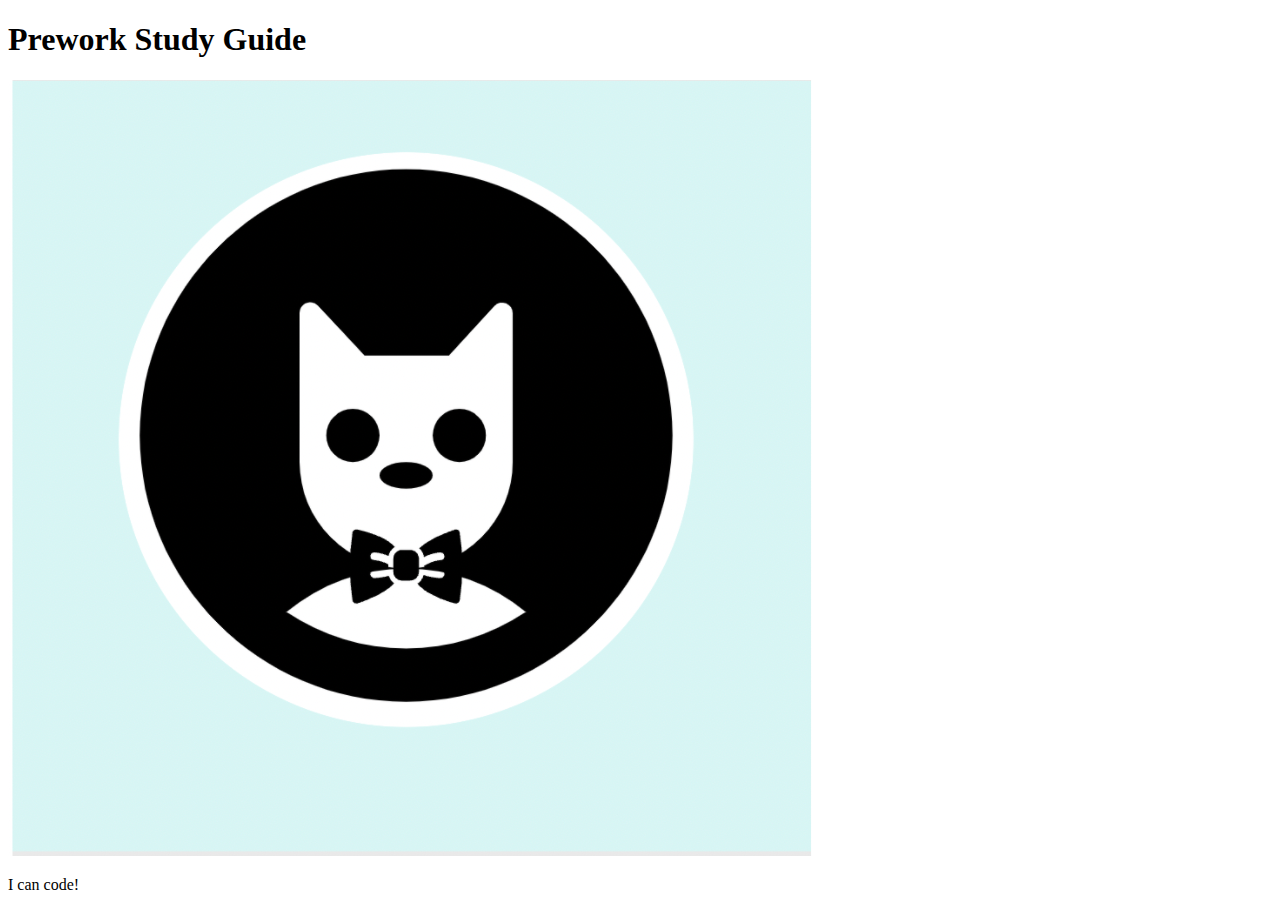
==== prework-study-guide/index.html @ 66f53268 "Merge pull request #6 from hopemansfield/feature/starter-code" ====
<!DOCTYPE html>
<html lang="en">
  <head>
    <meta charset="UTF-8" />
    <meta http-equiv="X-UA-Compatible" content="IE=edge" />
    <meta name="viewport" content="width=device-width, initial-scale=1.0" />
    <title>Prework Study Guide</title>
  </head>
  <body>
    <header id="top">
      <h1>Prework Study Guide</h1>
      <img src="./assets/bowtie-cat.png" alt="Profile image of cat wearing a bow tie." />
    </header>
    <main>
      <!-- Student code goes here -->
    </main>

    <footer>
      <p>I can code!</p>
    </footer>
  </body>
</html>
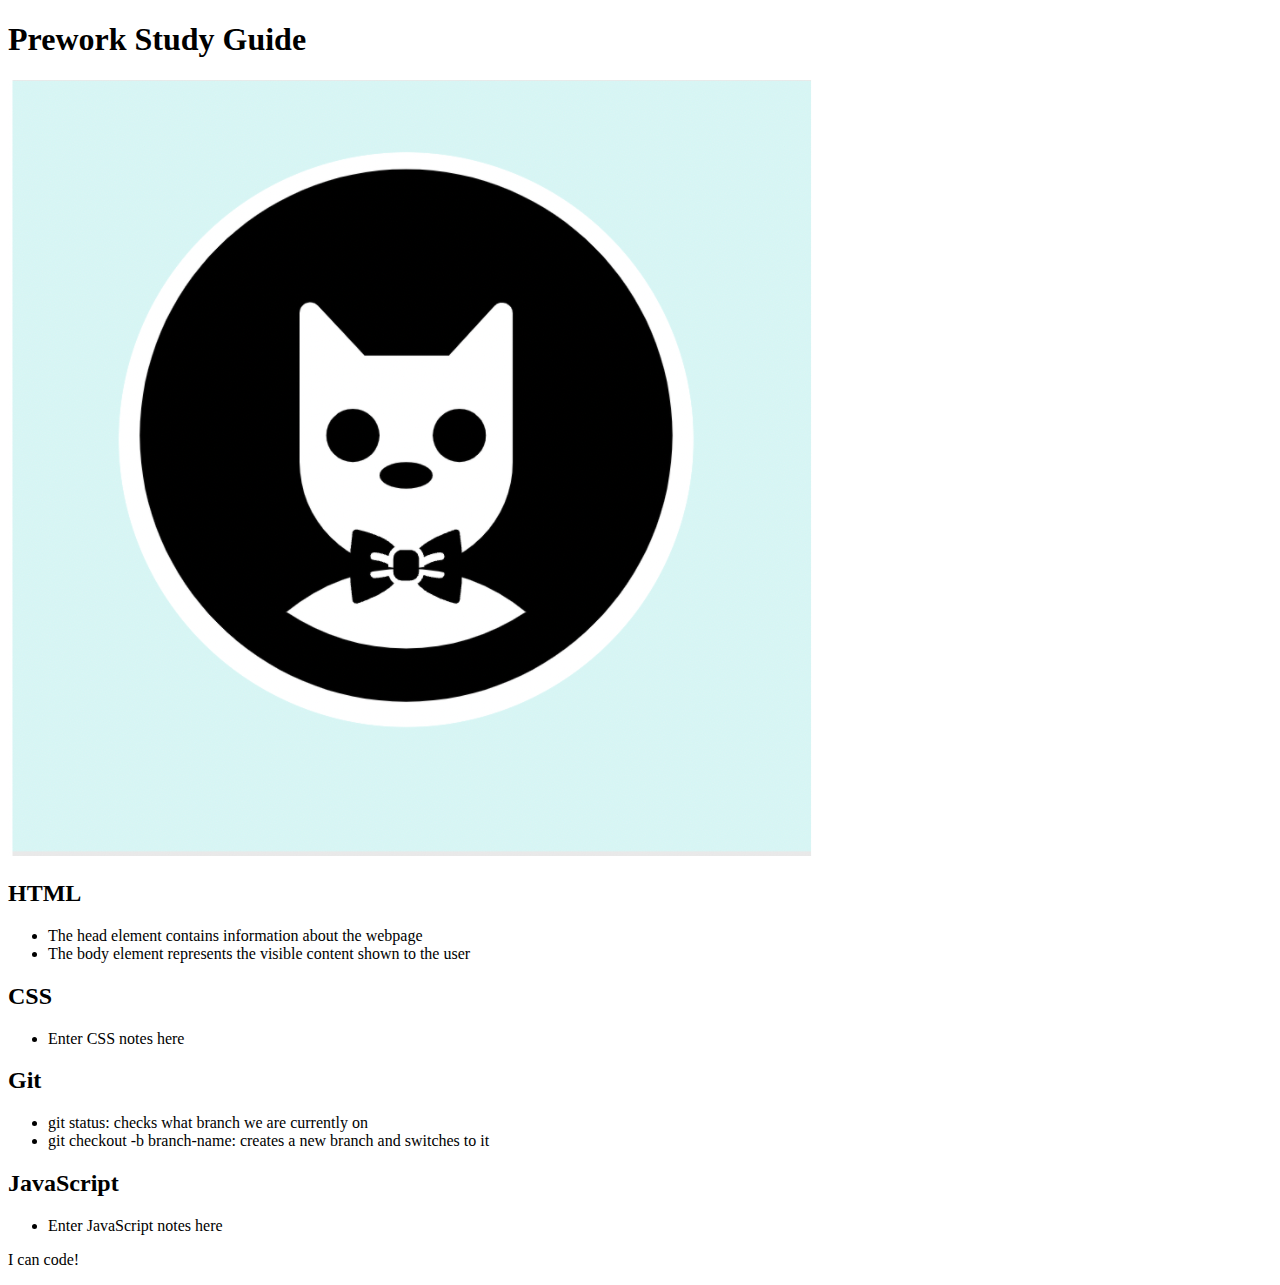
==== commit 3167aa51: "added code to HTML file" ====
--- a/prework-study-guide/index.html
+++ b/prework-study-guide/index.html
@@ -11,9 +11,38 @@
       <h1>Prework Study Guide</h1>
       <img src="./assets/bowtie-cat.png" alt="Profile image of cat wearing a bow tie." />
     </header>
-    <main>
-      <!-- Student code goes here -->
-    </main>
+
+  <main>
+    <section class="card" id="html-section">
+      <h2>HTML</h2>
+      <ul>
+        <li>The head element contains information about the webpage</li>
+        <li>The body element represents the visible content shown to the user</li>
+      </ul>
+    </section>
+
+    <section class="card" id="css-section">
+      <h2>CSS</h2>
+      <ul>
+        <li>Enter CSS notes here</li>
+      </ul>
+    </section>
+
+    <section class="card" id="git-section">
+      <h2>Git</h2>
+      <ul>
+        <li>git status: checks what branch we are currently on</li>
+        <li>git checkout -b branch-name: creates a new branch and switches to it</li>
+      </ul>
+    </section>
+
+    <section class="card" id="javascript-section">
+      <h2>JavaScript</h2>
+      <ul>
+        <li> Enter JavaScript notes here</li>
+      </ul>
+    </section>
+  </main>
 
     <footer>
       <p>I can code!</p>
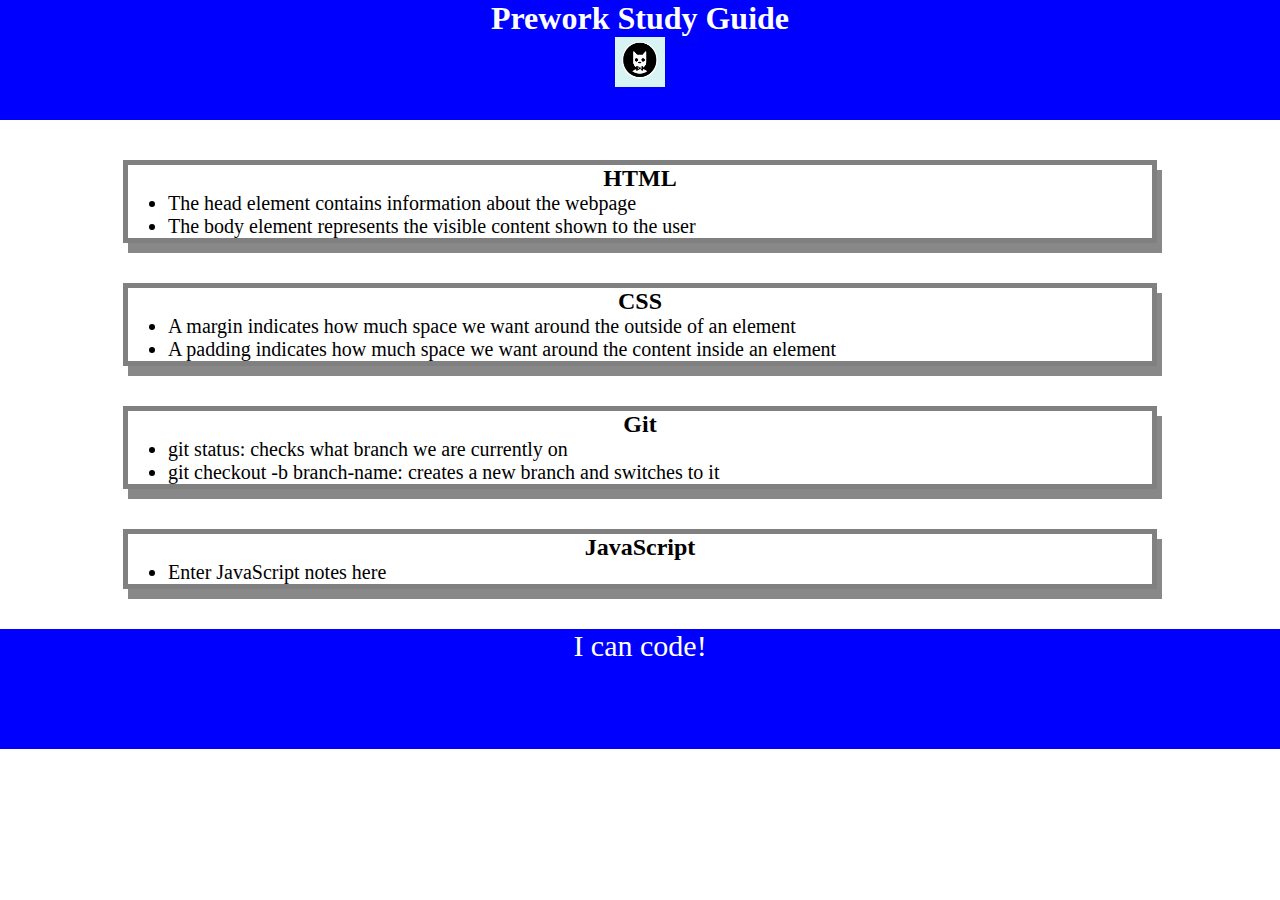
==== commit 23c6e3a6: "Merge pull request #8 from hopemansfield/feature/add-css" ====
--- a/prework-study-guide/index.html
+++ b/prework-study-guide/index.html
@@ -4,6 +4,7 @@
     <meta charset="UTF-8" />
     <meta http-equiv="X-UA-Compatible" content="IE=edge" />
     <meta name="viewport" content="width=device-width, initial-scale=1.0" />
+    <link rel="stylesheet" href="./assets/style.css">
     <title>Prework Study Guide</title>
   </head>
   <body>
@@ -24,7 +25,8 @@
     <section class="card" id="css-section">
       <h2>CSS</h2>
       <ul>
-        <li>Enter CSS notes here</li>
+        <li>A margin indicates how much space we want around the outside of an element</li>
+        <li>A padding indicates how much space we want around the content inside an element</li>
       </ul>
     </section>
 
--- a/prework-study-guide/assets/style.css
+++ b/prework-study-guide/assets/style.css
@@ -0,0 +1,42 @@
+* {
+    margin: 0;
+    padding: 0;
+}
+
+header,
+footer {
+    width: 100%;
+    height: 120px;
+    background-color: blue;
+    color: white;
+}
+
+h1,
+h2 {
+    text-align: center;
+}
+
+img {
+    display: block;
+    height: 50px;
+    width: 50px;
+    margin-left: auto;
+    margin-right: auto;
+}
+
+ul {
+    padding-left: 40px;
+    font-size: 20px;
+}
+
+p {
+    text-align: center;
+    font-size: 30px;
+  }
+
+  .card{
+    width: 80%;
+    margin: 40px auto;
+    border: 5px solid gray;
+    box-shadow: 5px 10px #888888;
+  }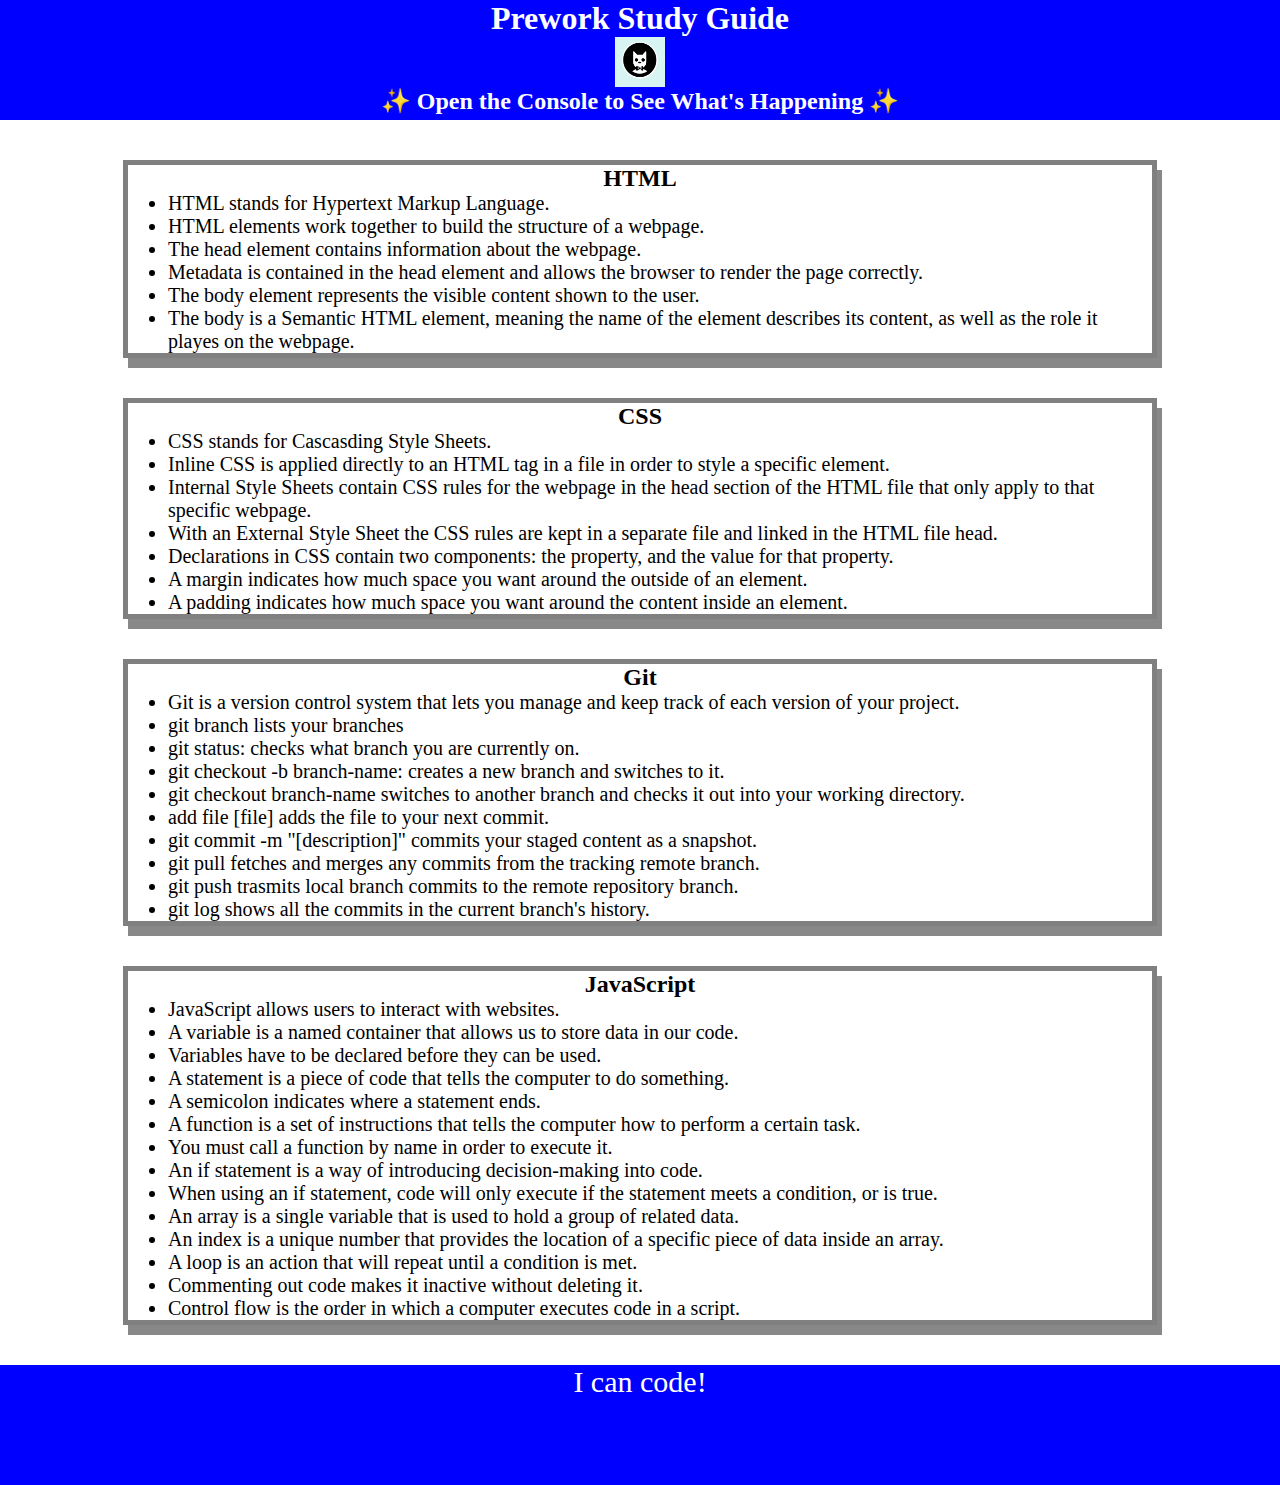
==== commit 27583c1c: "updated README" ====
--- a/prework-study-guide/index.html
+++ b/prework-study-guide/index.html
@@ -11,43 +11,76 @@
     <header id="top">
       <h1>Prework Study Guide</h1>
       <img src="./assets/bowtie-cat.png" alt="Profile image of cat wearing a bow tie." />
+      <h2>✨ Open the Console to See What's Happening ✨</h2>
     </header>
 
   <main>
     <section class="card" id="html-section">
       <h2>HTML</h2>
       <ul>
-        <li>The head element contains information about the webpage</li>
-        <li>The body element represents the visible content shown to the user</li>
+        <li>HTML stands for Hypertext Markup Language.</li>
+        <li>HTML elements work together to build the structure of a webpage.</li>
+        <li>The head element contains information about the webpage.</li>
+        <li>Metadata is contained in the head element and allows the browser to render the page correctly.</li>
+        <li>The body element represents the visible content shown to the user.</li>
+        <li>The body is a Semantic HTML element, meaning the name of the element describes its content, as well as the role it playes on the webpage.</li>
       </ul>
     </section>
 
     <section class="card" id="css-section">
       <h2>CSS</h2>
       <ul>
-        <li>A margin indicates how much space we want around the outside of an element</li>
-        <li>A padding indicates how much space we want around the content inside an element</li>
+        <li>CSS stands for Cascasding Style Sheets.</li>
+        <li>Inline CSS is applied directly to an HTML tag in a file in order to style a specific element.</li>
+        <li>Internal Style Sheets contain CSS rules for the webpage in the head section of the HTML file that only apply to that specific webpage.</li>
+        <li>With an External Style Sheet the CSS rules are kept in a separate file and linked in the HTML file head.</li>
+        <li>Declarations in CSS contain two components: the property, and the value for that property.</li>
+        <li>A margin indicates how much space you want around the outside of an element.</li>
+        <li>A padding indicates how much space you want around the content inside an element.</li>
       </ul>
     </section>
 
     <section class="card" id="git-section">
       <h2>Git</h2>
       <ul>
-        <li>git status: checks what branch we are currently on</li>
-        <li>git checkout -b branch-name: creates a new branch and switches to it</li>
+        <li>Git is a version control system that lets you manage and keep track of each version of your project.</li>
+        <li>git branch lists your branches</li>
+        <li>git status: checks what branch you are currently on.</li>
+        <li>git checkout -b branch-name: creates a new branch and switches to it.</li>
+        <li>git checkout branch-name switches to another branch and checks it out into your working directory.</li>
+        <li>add file [file] adds the file to your next commit.</li>
+        <li>git commit -m "[description]" commits your staged content as a snapshot.</li>
+        <li>git pull fetches and merges any commits from the tracking remote branch.</li>
+        <li>git push trasmits local branch commits to the remote repository branch.</li>
+        <li>git log shows all the commits in the current branch's history.</li>
       </ul>
     </section>
 
     <section class="card" id="javascript-section">
       <h2>JavaScript</h2>
       <ul>
-        <li> Enter JavaScript notes here</li>
+        <li>JavaScript allows users to interact with websites.</li>
+        <li> A variable is a named container that allows us to store data in our code.</li>
+        <li>Variables have to be declared before they can be used.</li>
+        <li>A statement is a piece of code that tells the computer to do something.</li>
+        <li>A semicolon indicates where a statement ends.</li>
+        <li>A function is a set of instructions that tells the computer how to perform a certain task.</li>
+        <li>You must call a function by name in order to execute it.</li>
+        <li>An if statement is a way of introducing decision-making into code.</li>
+        <li>When using an if statement, code will only execute if the statement meets a condition, or is true.</li>
+        <li>An array is a single variable that is used to hold a group of related data.</li>
+        <li>An index is a unique number that provides the location of a specific piece of data inside an array.</li>
+        <li>A loop is an action that will repeat until a condition is met.</li>
+        <li>Commenting out code makes it inactive without deleting it.</li>
+        <li>Control flow is the order in which a computer executes code in a script.</li>
       </ul>
+
     </section>
   </main>
 
     <footer>
       <p>I can code!</p>
     </footer>
+    <script src="./assets/script.js"></script>
   </body>
 </html>
